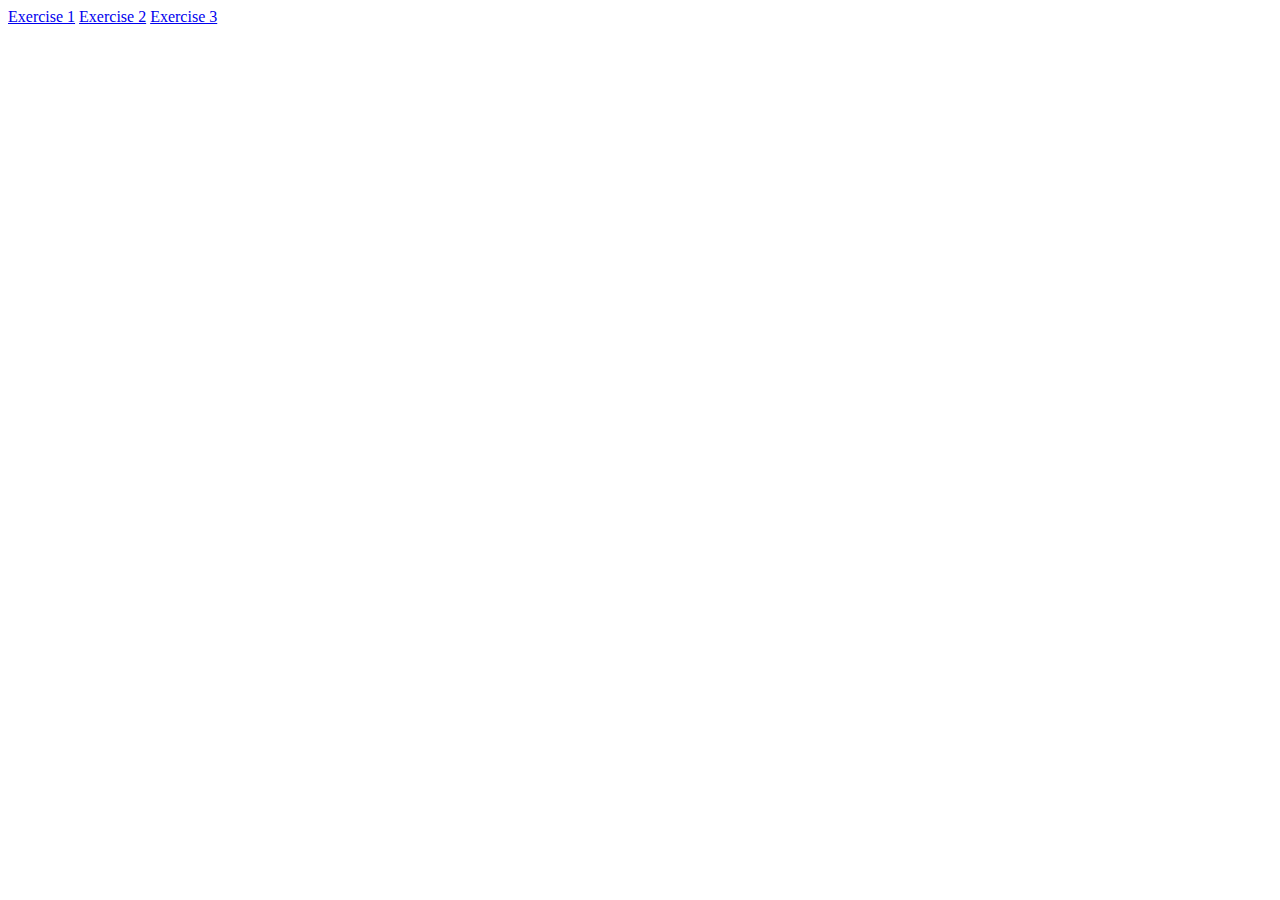
==== index.html @ 518827ce "update" ====
<!DOCTYPE html>
<html lang="en">
<head>
    <meta charset="UTF-8">
    <meta name="viewport" content="width=device-width, initial-scale=1.0">
    <title>Document</title>
    
</head>
<body>
    <a href="/Exercise 1 - Word Highlighter/highlighter.html">Exercise 1</a>
    <a href="/Exercise 2 - Word Cloud/cloud.html">Exercise 2</a>
    <a href="Exercise 3 - Timer/timer.html">Exercise 3</a>
</body>
</html>
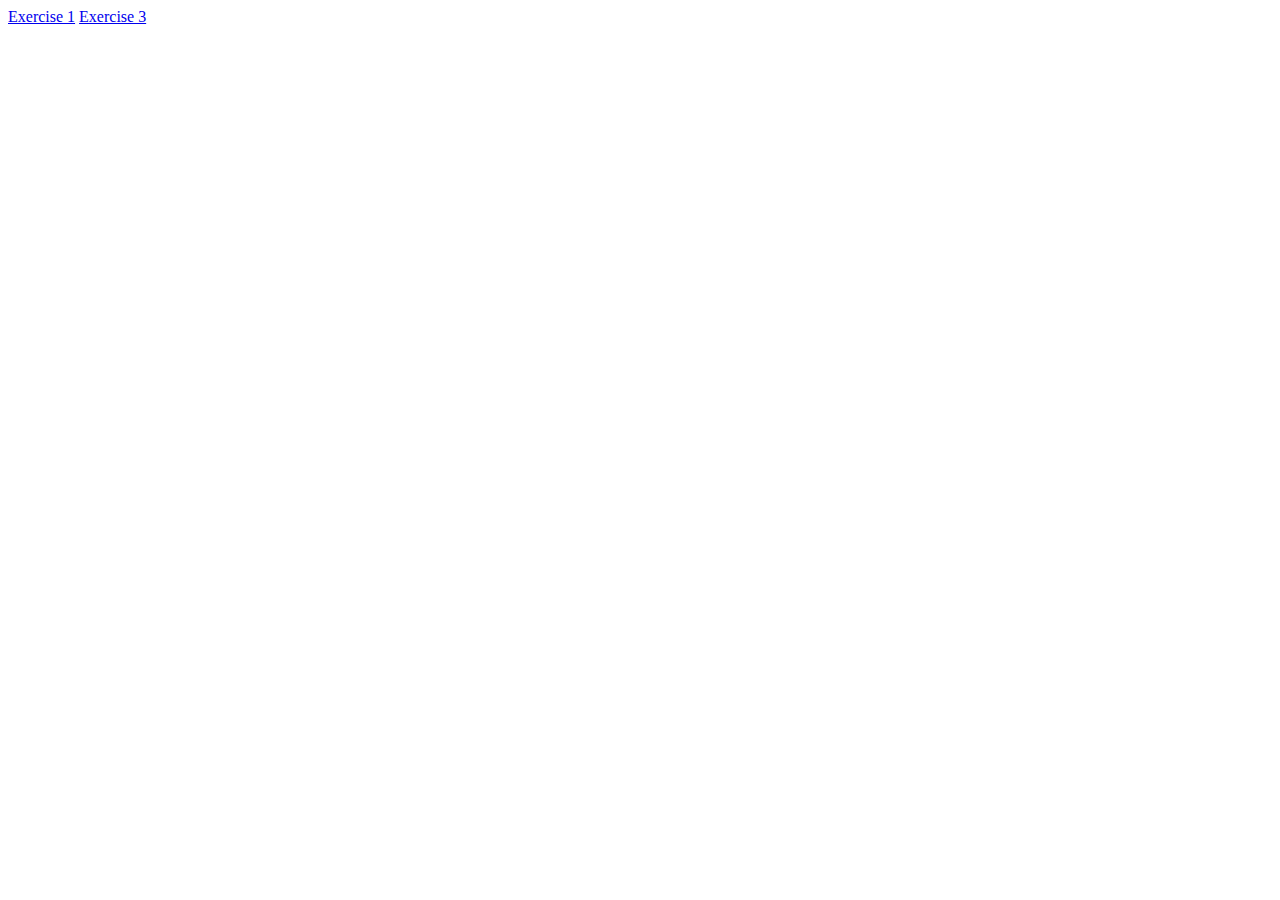
==== commit 6193eefc: "update" ====
--- a/index.html
+++ b/index.html
@@ -8,7 +8,6 @@
 </head>
 <body>
     <a href="/Exercise 1 - Word Highlighter/highlighter.html">Exercise 1</a>
-    <a href="/Exercise 2 - Word Cloud/cloud.html">Exercise 2</a>
     <a href="Exercise 3 - Timer/timer.html">Exercise 3</a>
 </body>
 </html>